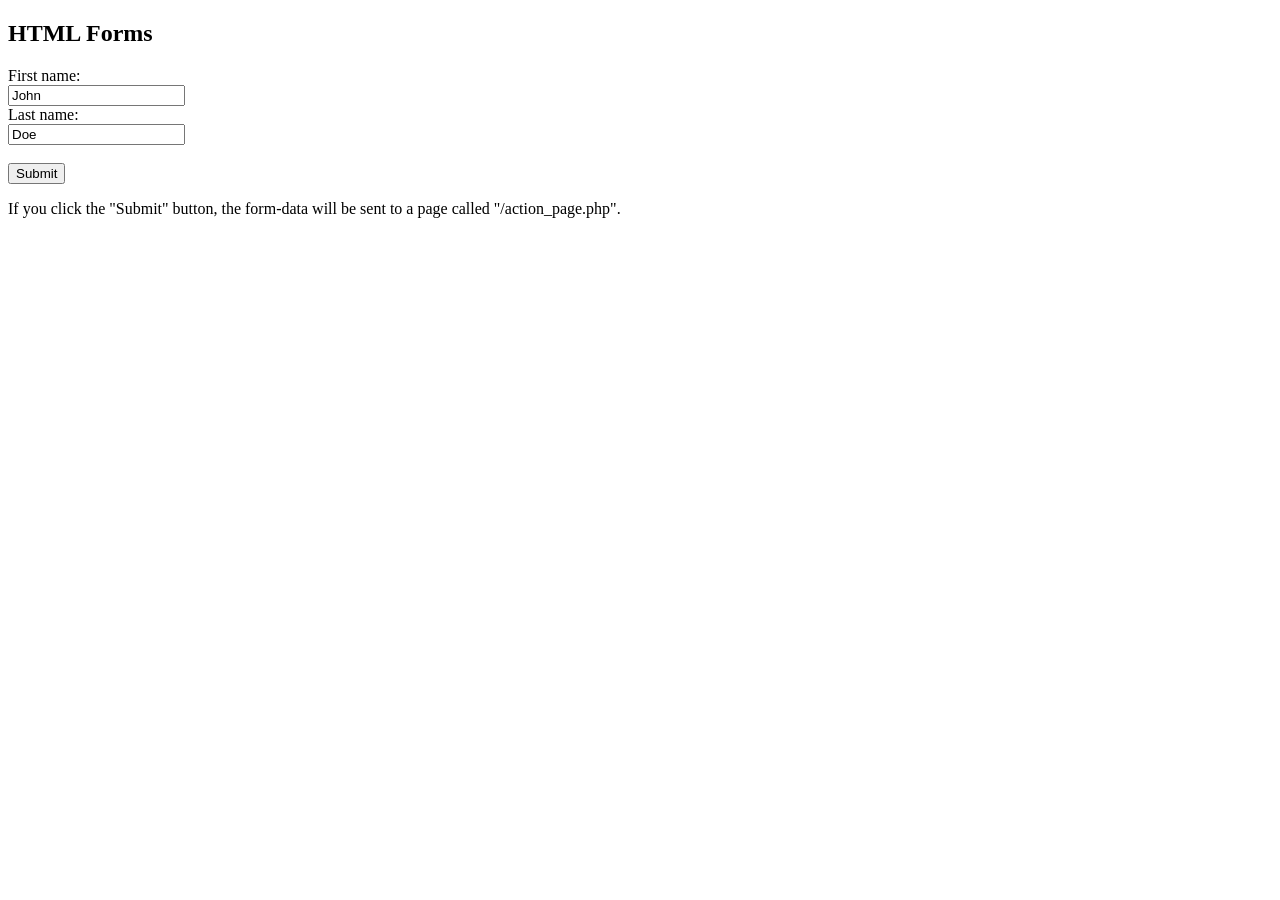
==== index.html @ edd285b8 "html form" ====
<!DOCTYPE html>
<html>
<body>

<h2>HTML Forms</h2>

<form action="/action_page.php">
  <label for="fname">First name:</label><br>
  <input type="text" id="fname" name="fname" value="John"><br>
  <label for="lname">Last name:</label><br>
  <input type="text" id="lname" name="lname" value="Doe"><br><br>
  <input type="submit" value="Submit">
</form> 

<p>If you click the "Submit" button, the form-data will be sent to a page called "/action_page.php".</p>

</body>
</html>
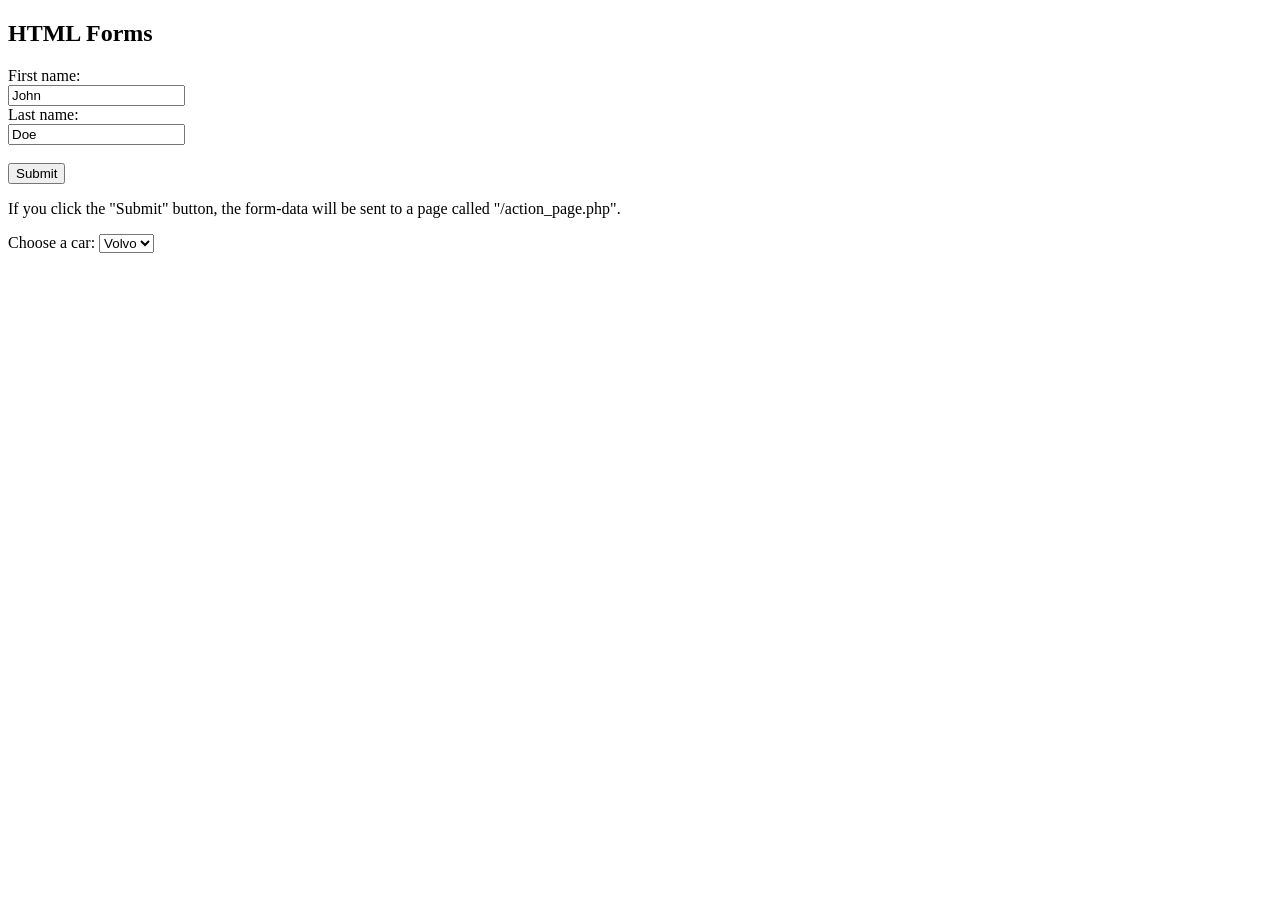
==== commit c3348509: "label" ====
--- a/index.html
+++ b/index.html
@@ -13,7 +13,13 @@
 </form> 
 
 <p>If you click the "Submit" button, the form-data will be sent to a page called "/action_page.php".</p>
-
+<label for="cars">Choose a car:</label>
+<select id="cars" name="cars">
+  <option value="volvo">Volvo</option>
+  <option value="saab">Saab</option>
+  <option value="fiat">Fiat</option>
+  <option value="audi">Audi</option>
+</select>
 </body>
 </html>
 
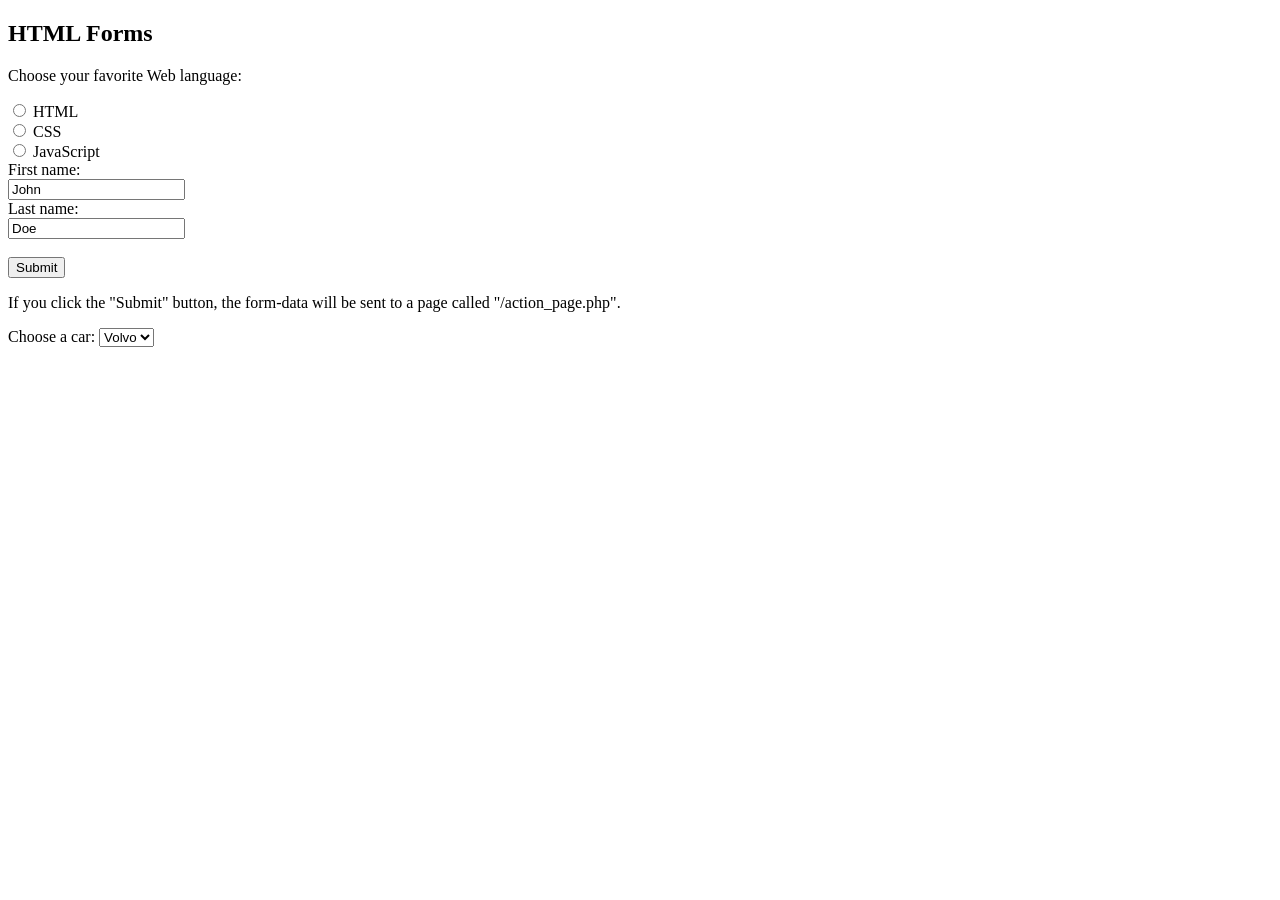
==== commit 9aafd36b: "radio" ====
--- a/index.html
+++ b/index.html
@@ -3,6 +3,16 @@
 <body>
 
 <h2>HTML Forms</h2>
+<p>Choose your favorite Web language:</p>
+
+<form>
+  <input type="radio" id="html" name="fav_language" value="HTML">
+  <label for="html">HTML</label><br>
+  <input type="radio" id="css" name="fav_language" value="CSS">
+  <label for="css">CSS</label><br>
+  <input type="radio" id="javascript" name="fav_language" value="JavaScript">
+  <label for="javascript">JavaScript</label>
+</form>
 
 <form action="/action_page.php">
   <label for="fname">First name:</label><br>
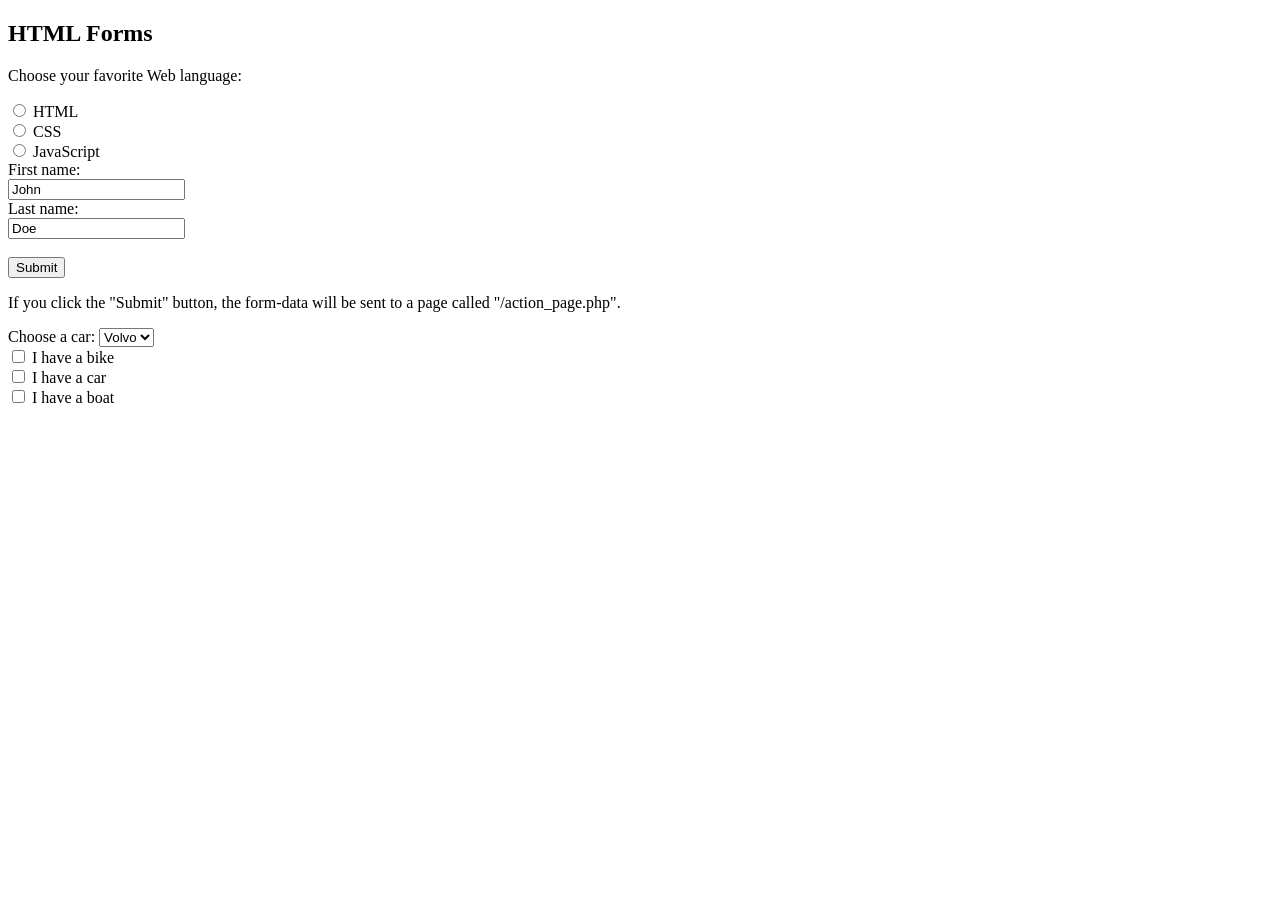
==== commit e4eca8a0: "checkbox" ====
--- a/index.html
+++ b/index.html
@@ -30,6 +30,15 @@
   <option value="fiat">Fiat</option>
   <option value="audi">Audi</option>
 </select>
+
+<form>
+    <input type="checkbox" id="vehicle1" name="vehicle1" value="Bike">
+    <label for="vehicle1"> I have a bike</label><br>
+    <input type="checkbox" id="vehicle2" name="vehicle2" value="Car">
+    <label for="vehicle2"> I have a car</label><br>
+    <input type="checkbox" id="vehicle3" name="vehicle3" value="Boat">
+    <label for="vehicle3"> I have a boat</label>
+  </form>
 </body>
 </html>
 
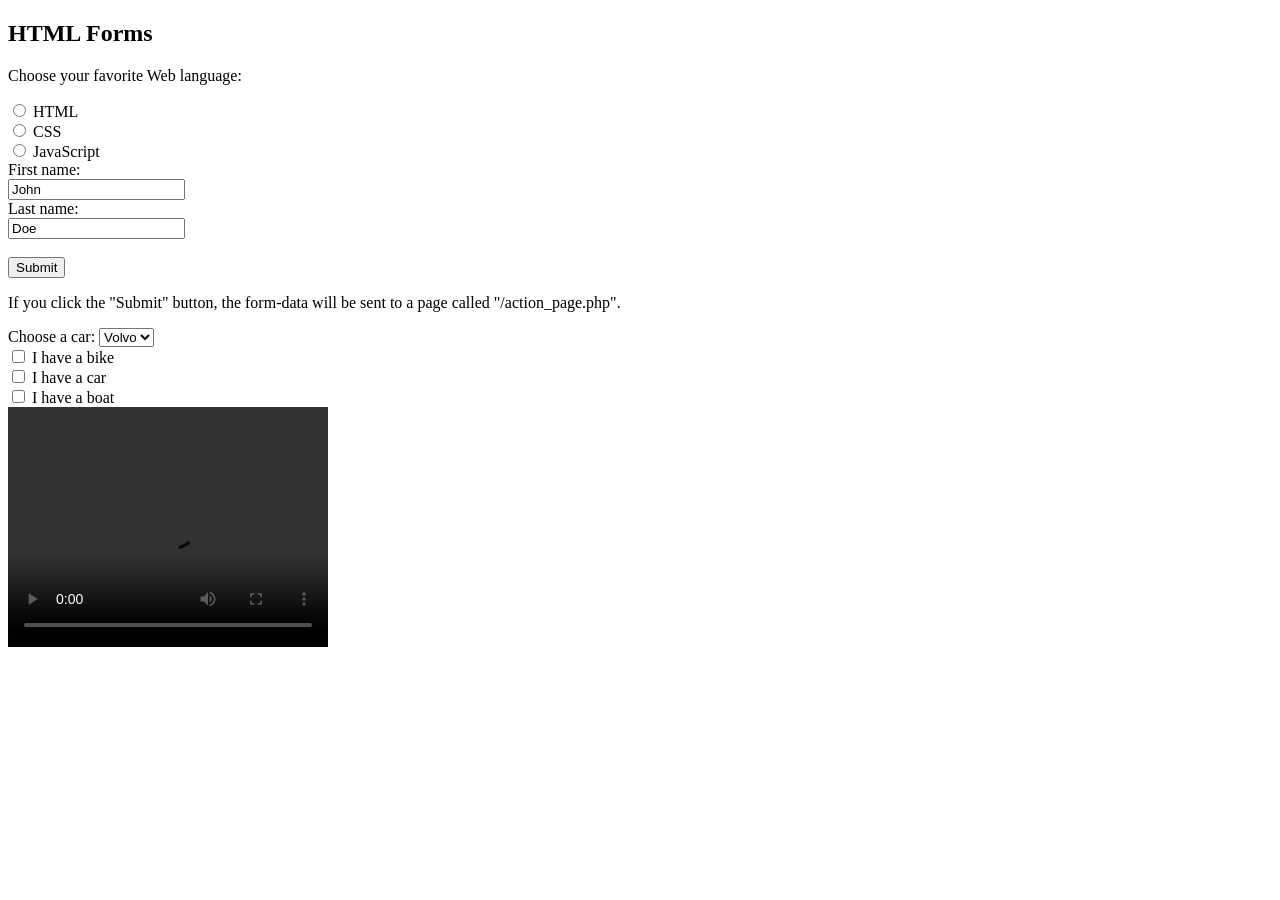
==== commit 6cb9097c: "video" ====
--- a/index.html
+++ b/index.html
@@ -39,6 +39,12 @@
     <input type="checkbox" id="vehicle3" name="vehicle3" value="Boat">
     <label for="vehicle3"> I have a boat</label>
   </form>
+
+  <video width="320" height="240" controls>
+    <source src="movie.mp4" type="video/mp4">
+    <source src="movie.ogg" type="video/ogg">
+  Your browser does not support the video tag.
+  </video>
 </body>
 </html>
 
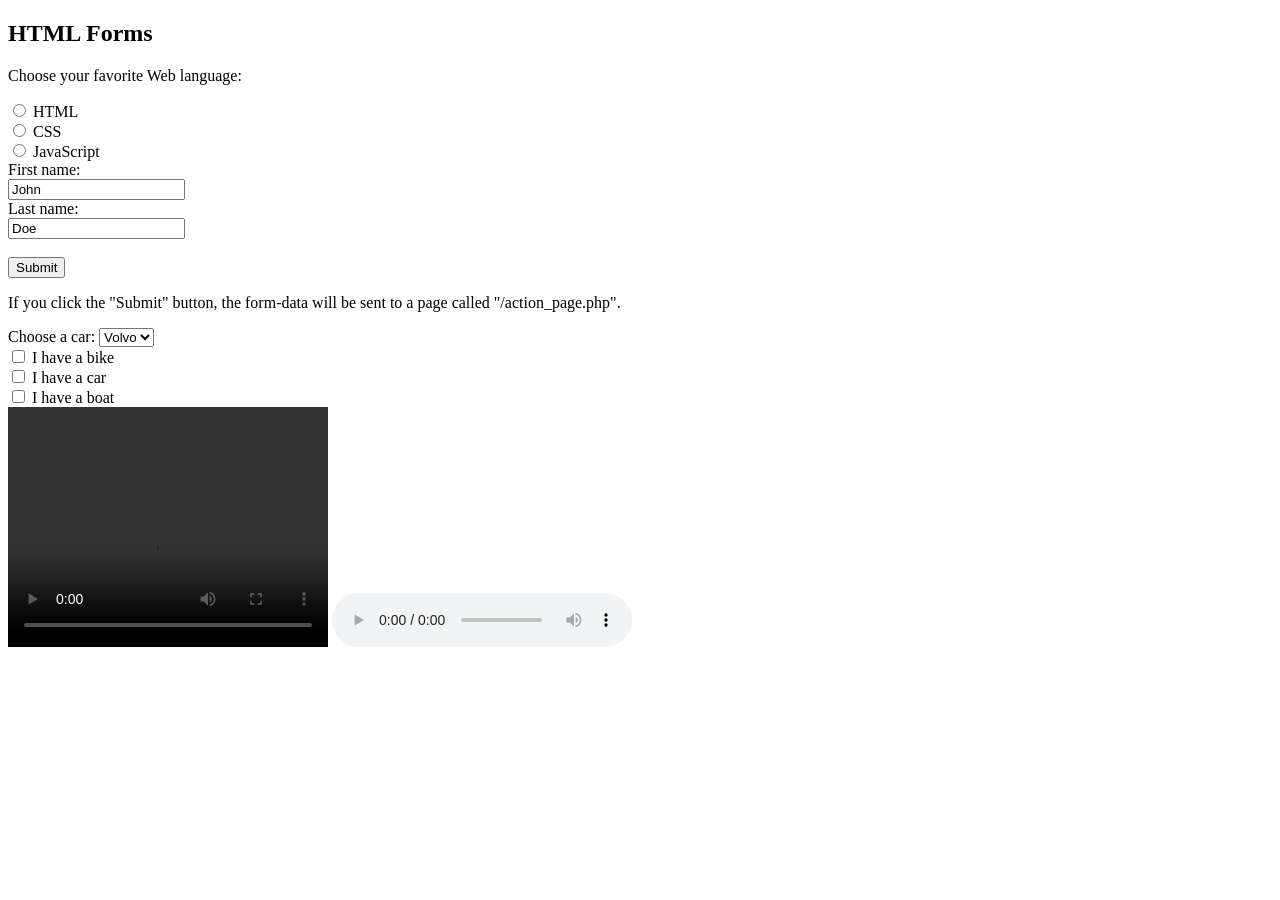
==== commit de890a90: "audio" ====
--- a/index.html
+++ b/index.html
@@ -45,6 +45,12 @@
     <source src="movie.ogg" type="video/ogg">
   Your browser does not support the video tag.
   </video>
+
+  <audio controls>
+    <source src="horse.ogg" type="audio/ogg">
+    <source src="horse.mp3" type="audio/mpeg">
+  Your browser does not support the audio element.
+  </audio>
 </body>
 </html>
 
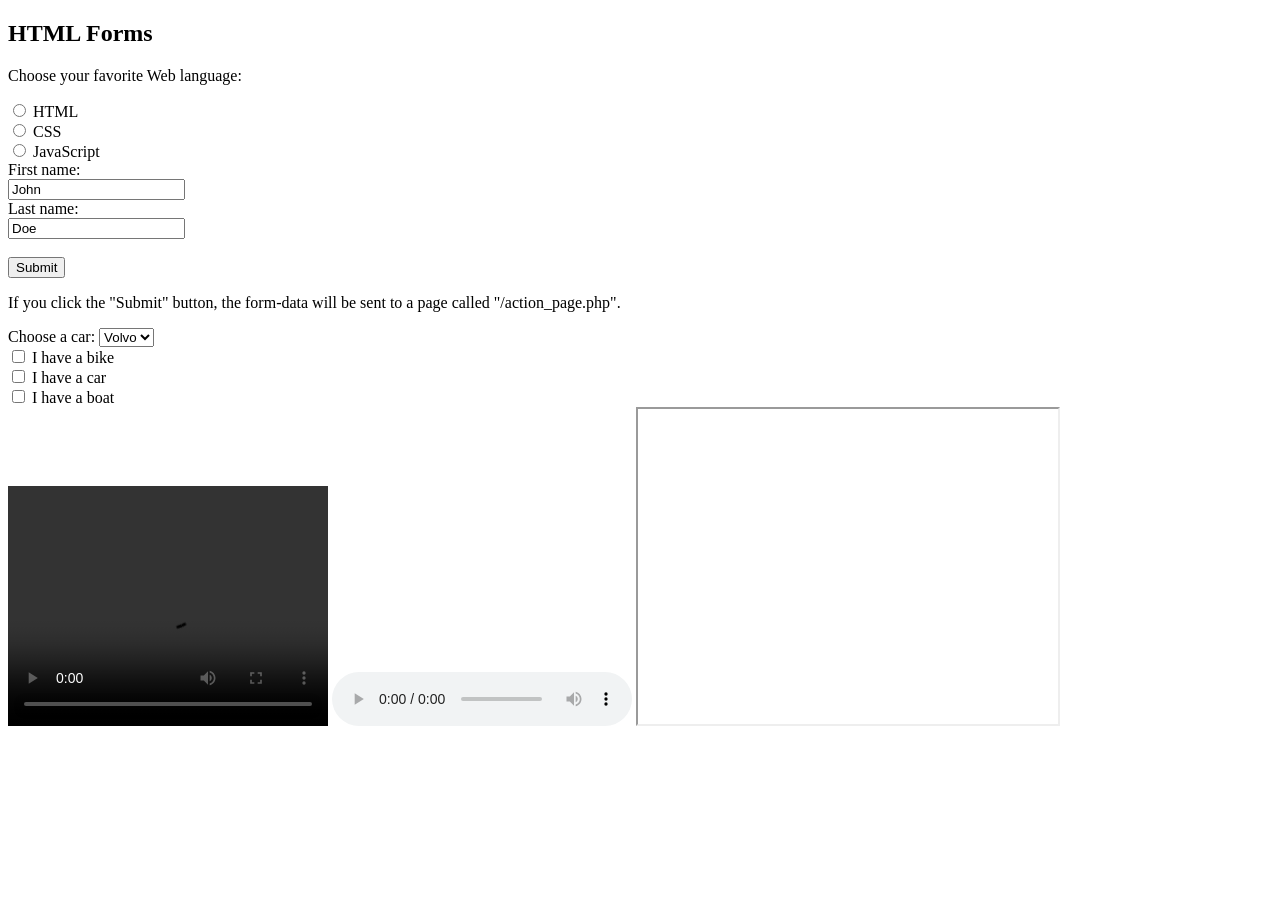
==== commit 063ee7e7: "youtube" ====
--- a/index.html
+++ b/index.html
@@ -51,6 +51,10 @@
     <source src="horse.mp3" type="audio/mpeg">
   Your browser does not support the audio element.
   </audio>
+
+  <iframe width="420" height="315"
+src="https://www.youtube.com/embed/tgbNymZ7vqY?autoplay=1&mute=1">
+</iframe>
 </body>
 </html>
 
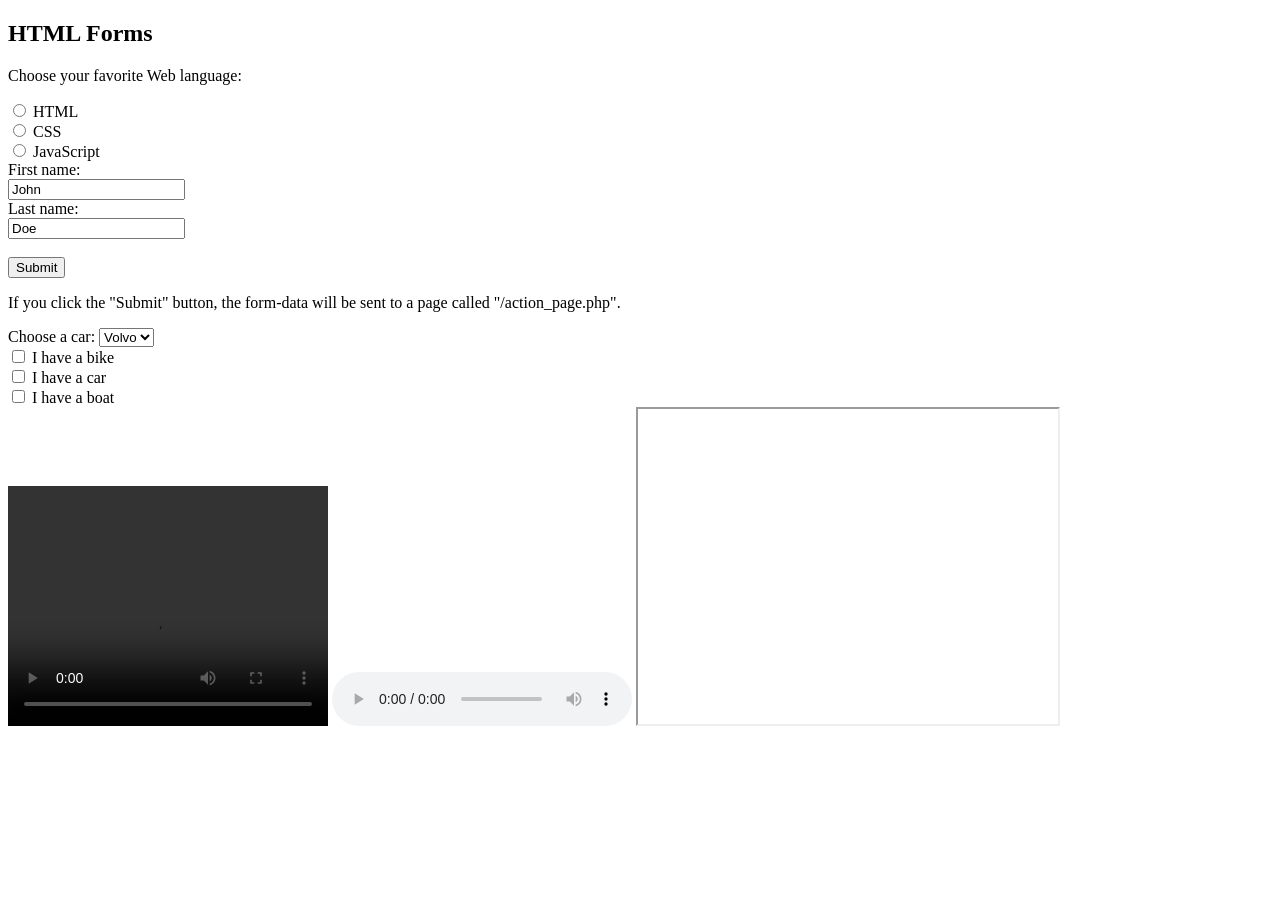
==== commit 5dc92607: "set up the z index" ====
--- a/index.html
+++ b/index.html
@@ -1,5 +1,9 @@
 <!DOCTYPE html>
 <html>
+    <head>
+        <title>HTML</title>
+        <link rel="stylesheet" href="styles.css">
+    </head>
 <body>
 
 <h2>HTML Forms</h2>
--- a/styles.css
+++ b/styles.css
@@ -0,0 +1,31 @@
+.wrapper {
+    position: relative;
+  }
+  
+  .box1 {
+    position: relative;
+    z-index: 1;
+    border: solid;
+    height: 100px;
+    margin: 50px;
+  }
+  
+  .box2 {
+    position: absolute;
+    z-index: 2;
+    background: pink;
+    width: 20%;
+    left: 65%;
+    top: -25px;
+    height: 120px;
+    opacity: 0.9;
+  }
+  
+  .box3 {
+    position: absolute;
+    z-index: 3;
+    background: cyan;
+    width: 70%;
+    left: 40px;
+    top: 60px;
+  }
